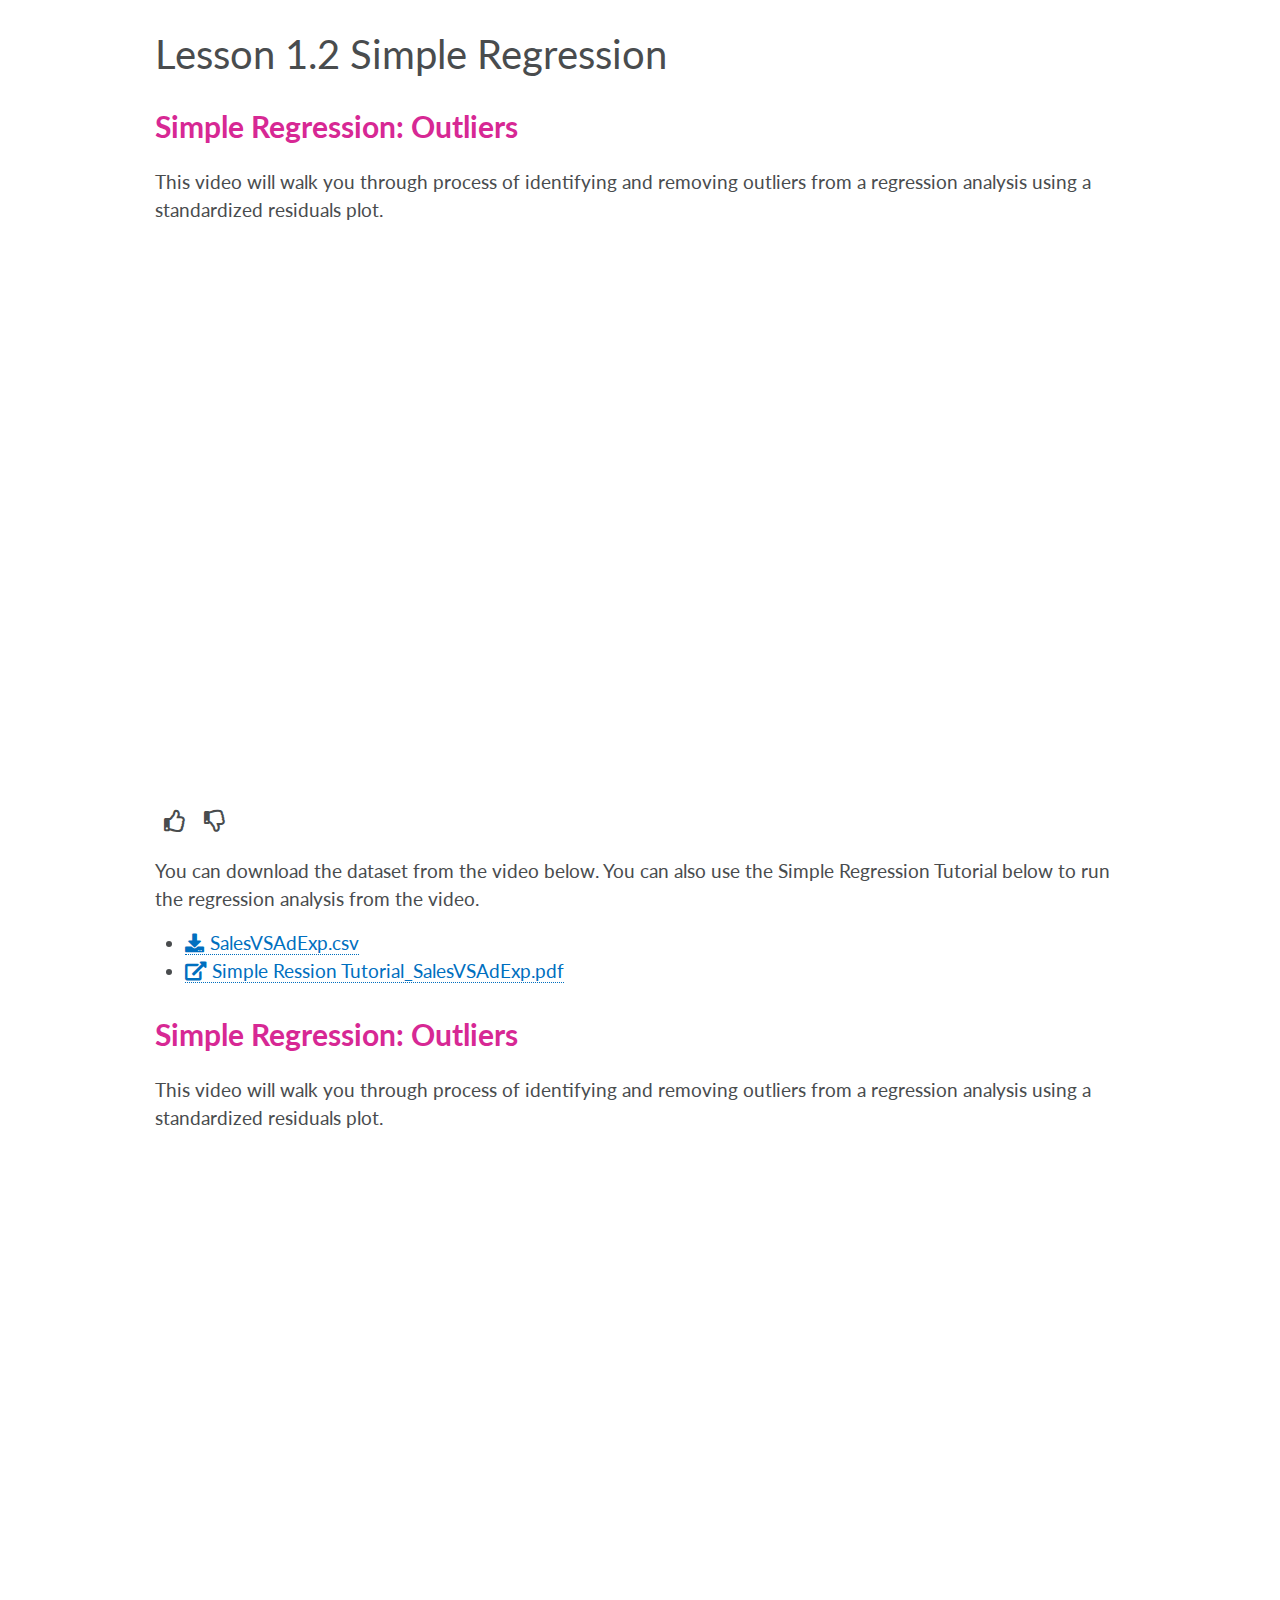
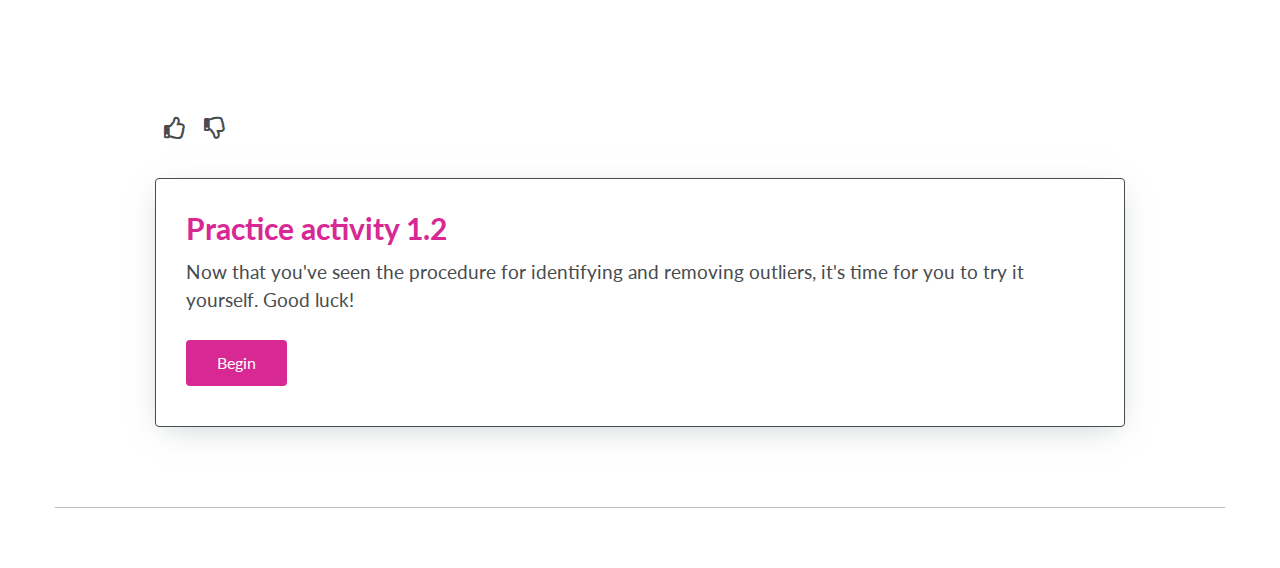
==== pages/lsl_media_feedback.html @ f77623f5 "feedback widget updates" ====
<!doctype html>
<html lang="en">

<head>
   <!-- Required meta tags -->
   <meta charset="utf-8">
   <meta name="viewport" content="width=device-width, initial-scale=1, shrink-to-fit=no">

   <!-- Bootstrap CSS -->
   <link rel="stylesheet" href="../_assets/thirdpartylib/bootstrap-4.3.1/css/bootstrap.min.css">
   <!-- Font Awesome CSS -->
   <link rel="stylesheet" href="../_assets/thirdpartylib/fontawesome-free-5.9.0-web/css/all.min.css">
   <!-- Template CSS -->
   <link rel="stylesheet" href="../_assets/css/lsl_styles.css">
   
   <title>LSL Template Elements</title>
</head>

<body>
   <div class="container-fluid">
      <div class="row">
         <div class="col-sm-10 offset-sm-1">
         
            <h1>Lesson 1.2 Simple Regression</h1>
            <h2>Simple Regression: Outliers</h2>
            <p>This video will walk you through process of identifying and removing outliers from a regression analysis using a standardized residuals plot.</p>
            
            <div class="video-wrapper">
               <iframe src="https://www.youtube.com/embed/zhdfWiLTWME?wmode=opaque?rel=0" allowfullscreen="true">
               </iframe>
            </div>

            <p>You can download the dataset from the video below. You can also use the Simple Regression Tutorial below to run the regression analysis from the video.</p>
            <ul>
            <li><a class="download" href="/d2l/common/dialogs/quickLink/quickLink.d2l?ou=208309&amp;type=coursefile&amp;fileId=video_datasets%2fSales_VS_AdExp.csv" target="_self">SalesVSAdExp.csv</a></li>
            <li><a class="new-window" href="/d2l/common/dialogs/quickLink/quickLink.d2l?ou=208309&amp;type=coursefile&amp;fileId=tutorials%2fSimple+Ression+Tutorial_SalesVSAdExp.pdf" target="_self">Simple Ression Tutorial_SalesVSAdExp.pdf</a></li>
            </ul>

            <h2>Simple Regression: Outliers</h2>
            <p>This video will walk you through process of identifying and removing outliers from a regression analysis using a standardized residuals plot.</p>
            
            <div class="video-wrapper">
               <iframe src="https://www.youtube.com/embed/YcculKCJD20?wmode=opaque?start=0&end=70" allowfullscreen="true">
               </iframe>
            </div>

            <div class="card">
               <div class="card-text">
               <h2>Practice activity 1.2</h2>
               <p>Now that you've seen the procedure for identifying and removing outliers, it's time for you to try it yourself. Good luck!</p>
               <a class="btn" target="_self" href="#" target="_self">Begin</a>
               </div>
            </div>
         </div> 
            
         <div class="col-12">
            <footer>
            <!-- <p><img src="/shared/HTML-Template-Library/HTML-Templates-Stern/pages/../_assets/img/logos/lsl_logo.png" alt="logo"></p> -->
            </footer>
         </div>
         
      </div>
   </div>
   
   
   
   <!-- scripts -->

<script src="../_assets/js/feedback_tag_modal.js"></script>
<script src="../_assets/thirdpartylib/jquery/jquery-3.3.1.slim.min.js"></script>
<!-- <script src="../_assets/thirdpartylib/popper-js/popper.min.js"></script> -->
<script src="../_assets/thirdpartylib/bootstrap-4.3.1/js/bootstrap.min.js"></script>
<!-- Template JavaScript -->
<script src="../_assets/js/scripts.min.js"></script>
</body>

</html>
---- _assets/css/lsl_styles.css ----
/*========= Fonts ==========*/
@import url("https://fonts.googleapis.com/css?family=Lato:300,300i,400,400i,700,700i,900,900i&display=swap");

/*========= Course Color ==========*/

:root {
  --course-color: #D72894;
}

/* 
Purple #6969CE
Green #2E8470
Blue #007CAD
Magenta #D72894
Plum #911975 
*/

/* Setting default colour & font family and size/scale */
html,
body {
  color: #494c4e;
  font-family: "Lato", sans-serif;
  font-size: 100%;
}

/*========= Headings ==========*/

/* Apply to all headings */
h1,
.h1,
h2,
.h2,
h3,
.h3,
h4,
.h4,
h5,
.h5,
h6,
.h6 {
  color: #494c4e;
  font-weight: bold;
}

h1,
.h1 {
  font-weight: normal;
  font-size: 2rem;
  line-height: 2.25rem;
  margin-top: 1.875rem;
  margin-bottom: 1.875rem;
}

h2,
.h2 {
  color: var(--course-color);
  font-size: 1.75rem;
  line-height: 1.875rem;
  margin-top: 1.875rem;
  margin-bottom: 1.5rem;
}

h3,
.h3 {
  font-size: 1.5rem;
  line-height: 1.5rem;
  margin-top: 1.5rem;
  margin-bottom: 1.25rem;
}

h4,
.h4 {
  font-size: 1.25rem;
  line-height: 1.5rem;
  margin-top: 1.25rem;
  margin-bottom: 1rem;
}

h5,
.h5 {
  font-size: 1rem;
  line-height: 1.5rem;
  margin-top: 1rem;
  margin-bottom: 0.75rem;
}

h6,
.h6 {
  font-size: 1rem;
  line-height: 1.5rem;
}

p {
  /* Add any custom formatting to the P tag here. */
  /* Mobile Sizing - up to $screen-md*/
  font-size: 1rem;
  line-height: 1.5rem;
  /* Tablet and up Sizing - from $screen-md*/
}

@media screen and (min-width: 900px) {

  h1,
  .h1 {
    font-weight: normal;
    font-size: 2.5rem;
    line-height: 3rem;
    margin-top: 1.875rem;
    margin-bottom: 1.875rem;
  }

  h2,
  .h2 {
    color: var(--course-color);
    font-size: 1.875rem;
    line-height: 2.25rem;
    margin-top: 1.875rem;
    margin-bottom: 1.5rem;
  }

  h3,
  .h3 {
    font-size: 1.625rem;
    line-height: 2.125rem;
    margin-top: 1.5rem;
    margin-bottom: 1.25rem;
  }

  h4,
  .h4 {
    font-size: 1.5rem;
    line-height: 2rem;
    margin-top: 1.25rem;
    margin-bottom: 1rem;
  }

  h5,
  .h5 {
    font-size: 1.3125rem;
    line-height: 1.75rem;
    margin-top: 1rem;
    margin-bottom: 0.75rem;
  }

  h6,
  .h6 {
    font-size: 1.25rem;
    line-height: 1.75rem;
  }

  p {
    font-size: 1.1875rem;
    line-height: 1.75rem;
  }
}

.lead {
  /* Part of Bootstrap 4. Lead text can be used to begin a topic and would draw learner attention to a critical point, or could be an attention catching fact.*/
  font-size: 1.875rem;
  line-height: 2rem;
}

@media (min-width: 900px) {
  .lead {
    /* Part of Bootstrap 4. Lead text can be used to begin a topic and would draw learner attention to a critical point, or could be an attention catching fact.*/
    font-size: 1.3rem;
    line-height: 1.5rem;
  }
}

hr {
  border-top: 1px solid #b5bdc2;
  margin-top: 1.5rem;
  margin-bottom: 1.5rem;
}

/*========= Page Layout ==========*/
/* Setting max width of container-fluid */
.container-fluid {
  margin: 0 auto;
  max-width: 1200px;
}

/*========= Links ==========*/
a {
  color: #006fbf;
  border-bottom: 1px dotted #006fbf;
  text-decoration: none;
}

a:hover:not(.btn),
a:focus:not(.btn),
a:active:not(.btn) {
  color: #006fbf;
  border-bottom: 1px solid #006fbf;
  text-decoration: none;
}


a.new-window::before,
a.download::before {
  -webkit-font-smoothing: antialiased;
  display: inline-block;
  font-style: normal;
  font-variant: normal;
  text-rendering: auto;
  line-height: 1;
  font-family: "Font Awesome 5 Free";
  font-weight: 900;
  margin-right: 0.35rem;
}

a.new-window::before {
  content: "\f35d";
}

a.download::before {
  content: "\f019";
}

/*========= Cards ==========*/

.card {
  border: 1px solid #494c4e;
  margin: 1.875rem 0 1.875rem 0;
  box-shadow: 0 7px 30px -10px rgba(122, 135, 142, 0.5);

  display: flex;
  flex-direction: row;
  flex-wrap: nowrap;
  justify-content: flex-start;
  align-content: stretch;
  align-items: stretch;
}

.card .card-text {
  padding: 1.875rem;
}

.card .card-text p {
  overflow-wrap: break-word;
  word-wrap: break-word;
}

.card .card-text h3,
.card .card-text h4,
.card .card-text h5,
.card .card-text h6,
.card .card-text .callout-header {
  margin-top: 0.075rem;
  margin-bottom: 0.75rem;
  font-size: 1.5rem;
  font-weight: bold;
}

.card .card-text h2 {
  margin-top: 0.075rem;
  margin-bottom: 0.75rem;
  font-weight: bold;
}

.card .card-icon {
  padding: 1.875rem 0rem 1.875rem 1.875rem;
  flex: 0 1 auto;
  align-self: auto;
  top: 0;
  bottom: 0;
  left: 0;
  right: 0;
  display: flex;
  justify-content: center;
  align-items: center;
}

.card-icon img {
  width: 5.313rem;
  height: 5.313rem;
  min-width: 5.313rem;
}

.card-icon .fa,
.card-icon .fas {
  font-size: 3.5rem;
  min-width: 5.313rem;
  text-align: center;
  color: var(--course-color);
}


/* Feedback card */

.feedback .card-text h3,
.feedback .card-text h4 {
  margin-top: 0.075rem;
  margin-bottom: 0.75rem;
  font-size: 1.2rem;
  font-weight: bold;
}

.card.feedback {
  text-align: center;
  justify-content: center;
  background-color: rgb(221, 220, 220);
  border: none;
}


#selection-feedback .btn {
  margin: 5px;
}

.ratings {
  list-style: none;
  display: flex;
  justify-content: center;
 
  
  
}

.ratings li {
  display: flex;
  flex-direction: column;
  align-items: center;
  justify-content: center;
}

.rating-text {
  text-align: center;

}

p.rating-text {
  margin: 0px;
}

.card .selected {
  border: 2px solid #494c4e;
}

.feedback .submit {
  background-color: var(--course-color);
  color: white;
}

@media screen and (max-width: 768px) {

  .card-icon .fa,
  .card-icon .fas {
    min-width: 4rem;
  }
}

/* feedback tag */

.feedback-tag {
  margin-top: calc(-2rem - 1px);
  margin-bottom: 1rem;
  /* border: 1px solid grey; */
  white-space: nowrap;
  display:flex;
  align-items: center;
  
  /* transition: width 1s, height 1s; */
}

.selectionArea {
  display: flex;
  align-items: center;
}

/* .feedback-tag.wide {
  width: 50%;
  
} */

.tag-text {
  margin-left: 10px;
}

/* .tag-text::before {
  display: inline-block;
  font-style: normal;
  font-variant: normal;
  text-rendering: auto;
  -webkit-font-smoothing: antialiased;
  font-family: "Font Awesome 5 Free"; 
  font-weight: 400; 
  content: "\f27a";
  margin-right: 8px;
 
} */






/* simple grey box without using the "card" class. */
.box-border {
  border: 1px solid #cdd5dc;
  padding: 1.875rem 6.25rem;
}



/*========= Buttons ==========*/

/* primary buttons */

.btn, 
button {
  background-color: var(--course-color);
  color: #ffffff;
  margin: 10px 0px;
  padding: 10px 30px;
  transition: filter 0.15s, background-color .15s, color .15s;
}


#download,
.btn #download {
  padding: 0.55rem 1.5rem;
  font-size: 0.8rem;
  font-weight: bold;
  transition: filter 0.5s;
  position: absolute;
  right: 0rem;
  margin-top: 0rem;
}

.btn:hover {
  background-color: var(--course-color);
  filter: brightness(1.3);
  color: #ffffff;
}


button:focus:not(:focus-visible),
.btn:focus:not(:focus-visible) {
  outline: none;
}


.btn:active,
.btn:active:hover {
  background-color: var(--course-color);
  filter: brightness(1.3);
  color: #ffffff;
}


/* secondary buttons */

.btn.secondary {
  background-color: transparent;
  /* border: 1px solid #494c4e; */
  color: var(--course-color);
  margin-right: 5px;
  transition: filter 0.15s, background-color .15s, color .15s;
}

.btn.secondary:hover,
.btn.secondary:active,
.btn.secondary:active:hover,
.btn.secondary:target {
  background-color: #fff;
  filter:brightness(.9);
  
}

/* disabled buttons */
.btn:disabled,
.btn:disabled:hover,
.btn:disabled:active,
.btn:disabled:active:hover {
  pointer-events: none;
  background-color: grey;
  color: #000000;
}


/* modal buttons */

.feedback-modal .btn {
  width: 100%;
}

/* feedback buttons */

.feedback-btn {
  /* border: 2px solid lightgrey; */
  background-color: white;
  color: #494c4e;
}



.feedback-btn:hover,
.feedback-btn:active,
.feedback-btn:active:hover,
.feedback-btn:active:hover {
  background-color: rgb(238, 238, 238);
  color: black;
}

/* .feedback input[type="submit"] {
  color: black;
} */


.tag-buttons {
  display:flex;
}

.form-buttons {
  display: inline-block;
}

.tag-buttons button,
.form-buttons button {
  font-size: 22px;
  background-color: white;
  color: #494c4e;
  border: none;
  text-align: center;
  padding: 7px;
  margin: 2px;
  border-radius: 50%;
  transition: background-color .5s ease;
  
}

.tag-buttons button:hover,
.form-butssons button:hover {
  background-color: lightgrey;
  
}

.tag-buttons.selected,
.form-buttons.selected {
  /* color: var(--course-color); */
}

.variable-text {
  font-weight: bold;
}

/*========= Feedback Modal ==========*/

.modal-overlay {
  visibility: visible;
  background-color: rgb(0, 0, 0);
  opacity: .6;
  top: 0;
  right: 0;
  bottom: 0;
  left: 0;
  position: fixed;
  transition: visiblity 0s, opacity .5s;

}

.feedback-modal {
  visibility: visible;
  position: fixed;
  top: 50%;
  left: 50%;
  transform: translate(-50%, -50%);
  width: 500px;
  max-width: 100%;
  /* height: 300px; */
  max-height: 100%;
  box-shadow:0 5px 10px rgba(0,0,0,0.3);
  border-radius: 8px;
  background-color: white;
  opacity: 1;
  transition: opacity .5s, transform .25s;
  
}

.feedback-modal-content {
  height: calc(100%);
  width: calc(100%);
  padding: 2em;
  margin: 0px;
  overflow: auto;

}

.feedback-modal-header {
  position: absolute;
  right: 0px;
  margin: 5px;
}

.modal-title {
  font-size: 1.25em;
  font-weight: 600;
  margin-right: 1em;
  margin-top: 1em;
}

.submission-area {
  padding-top: 1em;
}

.feedback-text {
  margin-bottom: 1em;
}

.close-modal {
  text-align: center;
  padding-top: 2px;
  font-size: 1.25em;
  height: 35px;
  width: 35px;
  border-radius: 50px;
  background-color: white;
  transition: background-color .2s;
  cursor: pointer;
  
}

.close-modal:hover {
  background-color: lightgray;
}

.modal-overlay.closed {
  visibility: hidden;
  opacity: 0;
}

.feedback-modal.closed {
  transform: translate(-50%, -80%);
  visibility: hidden;
  opacity: 0;
}

/*========= Prompt Card ==========*/

textarea {
  width: 100%;
  padding: 1em;
}


.hidden {
  display: none;
}

.result {
  width: 100%;
  padding: 1em;
  border-radius: 3px;
  background-color: #eeebee;
}

.feedback {
  /* color: var(--course-color); */
}

/*========= Quiz Card ==========*/
#mc form label {
  display: block
}

#mc form input {
  margin: .5em;
}


/** Videos **/

.video-wrapper {
  position: relative;
  padding-bottom: 56.25%;
  height: 0;
  margin: 2rem 0rem;
}

.slide-wrapper {
  position: relative;
  padding-bottom: 61.5%;
  height: 0;
  margin: 2rem 0rem;
}

.video-wrapper iframe,
.slide-wrapper iframe {
  position: absolute;
  top: 0;
  bottom: 0;
  left: 0;
  width: 100%;
  height: 100%;
  border: 0;
}

video {
  width: 100%;
  height: auto;
}

/*========= Lists ==========*/

ol,
ul {
  font-size: 1rem;
  padding-left: 1.25rem;
  margin-left: 0.625rem;
}

@media screen and (min-width: 900px) {

  ol,
  ul {
    font-size: 1.1875rem;
  }
}

*/ ol li,
ul li {
  padding-left: 0.5rem;
  padding-bottom: 1.25rem;
}

ol li ul,
ol li ol,
ul li ul,
ul li ol {
  margin-top: 0;
}

ol li ul li,
ol li ol li,
ul li ul li,
ul li ol li {
  margin-bottom: 0;
  padding-bottom: 0;
}

li:last-child {
  margin-bottom: 0;
  padding-bottom: 0;
}

/* Box Number List */
ol.box-number {
  counter-reset: li;
  padding-left: 3rem;
}

ol.box-number li {
  list-style: none;
  padding-bottom: 0.75rem;
  position: relative;
}

ol.box-number li:before {
  background-color: #017d79;
  border-radius: 4px;
  -webkit-box-sizing: border-box;
  box-sizing: border-box;
  color: #ffffff;
  content: counter(li);
  counter-increment: li;
  font-size: 1rem;
  font-weight: bold;
  left: -3rem;
  margin: 4px 8px 0 0;
  padding: 4px;
  position: absolute;
  text-align: center;
  top: -8px;
  width: 2rem;
}

ol.box-number ol {
  counter-reset: list;
  padding-top: 1rem;
  margin-left: 1.875rem;
}

ol.box-number ol li:before {
  content: counter(list, lower-alpha);
  counter-increment: list;
}

ol.box-number ul {
  margin-left: 1.875rem;
  padding-top: 1rem;
}

ol.box-number ul li:before {
  background-color: transparent;
  color: #000000;
  content: "\2022";
  counter-increment: list;
  font-size: 1.5rem;
  left: -3rem;
  margin-top: 0;
}

/* Icon List */
ul.list-icon {
  list-style-type: none;
}

ul.list-icon li {
  padding-bottom: 0.75rem;
  position: relative;
}

ul.list-icon span:before {
  font-size: 2rem;
  margin-left: -3rem;
  position: absolute;
  top: -6px;
}

ul.list-icon .fa-check {
  color: #46a660;
}

ul.list-icon .fa-times {
  color: #e87511;
}

/* Box Alpha List */
ol.box-alpha {
  counter-reset: letter;
  padding-left: 3rem;
}

ol.box-alpha li {
  list-style: none;
  padding-bottom: 0.75rem;
  position: relative;
}

ol.box-alpha li:before {
  background-color: #000000;
  border-radius: 4px;
  -webkit-box-sizing: border-box;
  box-sizing: border-box;
  color: #ffffff;
  content: counter(letter, lower-alpha);
  counter-increment: letter;
  font-size: 1rem;
  font-weight: bold;
  left: -3rem;
  margin: 4px 8px 0 0;
  padding: 4px;
  position: absolute;
  text-align: center;
  top: -8px;
  width: 2rem;
}

ol.box-alpha ol {
  counter-reset: list;
  padding-top: 1rem;
  margin-left: 1.875rem;
}

ol.box-alpha ol li:before {
  content: counter(list, lower-roman);
  counter-increment: list;
}

ol.box-alpha ul {
  padding-top: 1rem;
  margin-left: 1.875rem;
}

ol.box-alpha ul li:before {
  background-color: transparent;
  color: #000000;
  content: "\2022";
  counter-increment: list;
  font-size: 1.5rem;
  left: -3rem;
  margin-top: 0;
}

/* Large Number List - for Learning Objectives */
ol.large-number {
  margin-left: 0;
  padding-top: 10px;
  padding-left: 3.75rem;
  counter-reset: item;
}

ol.large-number li {
  list-style: none;
  margin-bottom: 1.25rem;
  position: relative;
}

ol.large-number li:before {
  content: counter(item) ". ";
  counter-increment: item;
  color: #017d79;
  left: -3.75rem;
  margin: 8px 8px 0 0;
  position: absolute;
  top: -0.9375rem;
  font-size: 3.125rem;
  line-height: 3rem;
  font-weight: bold;
  margin-right: 0.9375rem;
}

ol.large-number ol,
ol.large-number ul {
  counter-reset: list;
  padding-top: 1rem;
  margin-left: 1.875rem;
}

ol.large-number ol li:before,
ol.large-number ul li:before {
  color: #000000;
  counter-increment: list;
  left: -40px;
  top: -3px;
  font-size: 1.5rem;
  line-height: 1rem;
  font-weight: 400;
}

ol.large-number ol li:before {
  content: counter(list, lower-roman) ". ";
}

ol.large-number ul li:before {
  content: "\2022";
}

/* Lower alpha list*/
ol.lower-alpha {
  list-style-type: lower-alpha;
}

/* Colors for list markers */
/* Colors for background of element --used for box-number, box-list*/
ol.bg-colour-one li:before,
ul.bg-colour-one li:before {
  background-color: #017d79;
}

ol.bg-colour-one span:before,
ul.bg-colour-one span:before {
  background-color: #017d79;
}

/* Colors for text of element --used for dics ul, fa icons */
ol.text-colour-one li:before,
ul.text-colour-one li:before {
  color: #017d79;
}

ol.text-colour-one span:before,
ul.text-colour-one span:before {
  color: #017d79;
}

/* unstyled list */
.list-unstyled {
  margin-left: 0;
}

.list-unstyled li {
  padding-bottom: 0;
}

/*========= Figures ==========*/
figure {
  /* border: 1px solid #000000; */
  margin: 10px auto 10px auto;
  display: inline-block;
}

figure.figure-alt {
  border: 6px solid #d8d8d8;
}

figure figcaption {
  font-style: normal;
  margin-top: 5px;
  margin-bottom: 10px;
  text-align: center;
}

figure img {
  display: inline-block;
  max-width: 100%;
  height: auto;
  border: 0;
}

figure.float-left {
  margin-right: 1.25rem;
}

figure.float-right {
  margin-left: 1.25rem;
}

.img-200 {
  max-width: 200px;
}

.img-300 {
  max-width: 250px;
}

.img-400 {
  max-width: 400px;
}

.img-500 {
  max-width: 500px;
}

.img-600 {
  max-width: 100%;
}

@media screen and (min-width: 554px) {
  figure {
    margin-bottom: 0;
  }

  .img-200 {
    max-width: 20%;
  }

  .img-300 {
    max-width: 30%;
  }

  .img-400 {
    max-width: 50%;
  }

  .img-500 {
    max-width: 60%;
  }

  .img-600 {
    max-width: 66%;
  }
}

@media screen and (min-width: 900px) {
  .img-300 {
    max-width: 300px;
  }

  .img-400 {
    max-width: 400px;
  }

  .img-500 {
    max-width: 500px;
  }

  .img-600 {
    max-width: 550px;
  }
}

@media screen and (min-width: 992px) {
  .img-600 {
    max-width: 600px;
  }
}

/*========= Footers ==========*/
footer {
  border-top: 1px solid #b5bdc2;
  padding: 30px 0;
  margin-top: 3.125rem;
  text-align: right;
}

footer img {
  max-height: 75px;
}

footer button,
footer .btn {
  float: left;
}

/*========= Icons ==========*/

/* .fas {
  color: #006fbf;
  margin-right: 0.5rem;
} */
/*========= Images ==========*/

/*========= Jumbotrons ==========*/
.jumbotron {
  padding: 1.875rem;
  color: #ffffff;
  margin: 1.875rem 0;
  background-color: var(--course-text);
  box-shadow: 0 7px 30px -10px rgba(150, 170, 180, 0.5);
}

.jumbotron h1,
.jumbotron h2,
.jumbotron h3,
.jumbotron h4,
.jumbotron h5 {
  color: #ffffff;
  text-align: left;
  margin-top: 0;
}

/*========= Panels ==========*/
/* Two Column Panels */
.two-col-panels .row>.card:first-child {
  margin-right: 0.9375rem;
  background-color: #f7f7f7;
  padding: 30px;
}

.two-col-panels .row>.card:last-child {
  margin-left: 0.9375rem;
  background-color: #f7f7f7;
  padding: 30px;
}

.two-col-panels .card .card-body {
  padding: 1.875rem;
}

.two-col-panels .card .card-body h2,
.two-col-panels .card .card-body h3,
.two-col-panels .card .card-body h4,
.two-col-panels .card .card-body h5,
.two-col-panels .card .card-body h6,
.two-col-panels .card .card-body .card-header {
  padding-top: 0;
  margin-bottom: 0;
}

/* Stacked Panels */
.stacked-panels .card .card-body h2,
.stacked-panels .card .card-body h3,
.stacked-panels .card .card-body h4,
.stacked-panels .card .card-body h5,
.stacked-panels .card .card-body h6,
.stacked-panels .card .card-body .card-header {
  margin-top: 0;
  padding-top: 0;
}

.stacked-panels .card:first-child {
  margin-bottom: 0.9375rem;
  background-color: #f7f7f7;
  padding: 30px;
}

.stacked-panels .card:last-child {
  margin-top: 0.9375rem;
  background-color: #f7f7f7;
  padding: 30px;
}

/*========= Tables ==========*/
.table-responsive,
.table {
  color: #494c4e;
  overflow-y: hidden;
  /* padding: 1.25rem; */
}

.table-responsive caption,
.table caption {
  vertical-align: middle;
  min-height: 1.25rem;
  text-align: center;
  font-weight: bold;
}

.table-responsive th,
.table th {
  color: #494c4e;
  background-color: #f7f7f7;
  font-weight: bold;
}

.table-responsive tr,
.table-responsive td,
.table tr,
.table td {
  padding: 1.25rem;
}

@media screen and (min-width: 900px) {

  .table-responsive th,
  .table th {
    font-size: 1.25rem;
  }
}

/*========= Banners ==========*/
.overlay-content {
  -ms-flex-line-pack: center;
  align-content: center;
  text-align: center;
  overflow: hidden;
}

.overlay-content h1,
.overlay-content h2,
.overlay-content h3,
.overlay-content h4,
.overlay-content h5,
.overlay-content h6 {
  font-size: 2.5rem;
  text-align: center;
  margin-bottom: 0.9375rem;
}

.overlay-content p {
  text-align: center;
}

.overlay-content .card-body {
  background-color: transparent;
  border: 0;
}

.overlay-content.bg-darkness,
.overlay-content .bg-darkness {
  background-color: rgba(86, 90, 92, 0.9);
}

.overlay-content.bg-darkness h1,
.overlay-content.bg-darkness h2,
.overlay-content.bg-darkness h3,
.overlay-content.bg-darkness h4,
.overlay-content.bg-darkness h5,
.overlay-content.bg-darkness h6,
.overlay-content.bg-darkness p,
.overlay-content .bg-darkness h1,
.overlay-content .bg-darkness h2,
.overlay-content .bg-darkness h3,
.overlay-content .bg-darkness h4,
.overlay-content .bg-darkness h5,
.overlay-content .bg-darkness h6,
.overlay-content .bg-darkness p {
  color: #ffffff;
}

.overlay-content.bg-light,
.overlay-content .bg-light {
  background-color: #ffffff !important;
}

.overlay-content.bg-light h1,
.overlay-content.bg-light h2,
.overlay-content.bg-light h3,
.overlay-content.bg-light h4,
.overlay-content.bg-light h5,
.overlay-content.bg-light h6,
.overlay-content.bg-light p,
.overlay-content .bg-light h1,
.overlay-content .bg-light h2,
.overlay-content .bg-light h3,
.overlay-content .bg-light h4,
.overlay-content .bg-light h5,
.overlay-content .bg-light h6,
.overlay-content .bg-light p {
  color: #494c4e;
  text-align: center;
}

.intersect-wrapper {
  overflow: hidden;
}

.intersect-wrapper .intersect-content {
  background: #ffffff;
  margin: 15% auto auto;
  padding: 1.875rem 0 0.9375rem;
  overflow: hidden;
}

.fullscreen-splash .overlay-content {
  background-color: #ffffff;
}

.fullscreen-splash .overlay-content p {
  text-align: left;
}

@media screen and (min-width: 900px) {
  .fullscreen-splash {
    padding-top: 5.313rem;
    padding-bottom: 12.81rem;
  }
}

*/ .fullscreen-splash.bg-img-wrapper {
  background-repeat: no-repeat;
}

.banner-img img {
  width: 100%;
}

/*========= Accordions ==========*/
/* Accordion: Standard */
.accordion:first-child {
  margin-top: 5px;
}

.accordion .h1,
.accordion .h2,
.accordion .h3,
.accordion .h4,
.accordion .h5,
.accordion .h6,
.accordion h1,
.accordion h2,
.accordion h3,
.accordion h4,
.accordion h5,
.accordion h6 {
  font-size: 1.125rem;
}

.accordion .card {
  border: none;
  border-radius: 0;
  padding-top: 0;
  padding-bottom: 0;
}

.accordion .card .card-title {
  margin-bottom: 0;
  margin-top: 0;
  padding-top: 0;
  padding-bottom: 0;
}

.accordion .card .card-title button {
  color: #494c4e;
  font-weight: bold;
  font-size: 1.25rem;
  padding: 1.25rem;
  border: 1px solid #cdd5dc;
  border-radius: 0;
  background-color: #ffffff;
  padding-left: 70px;
}

.accordion .card .card-title button:hover,
.accordion .card .card-title button:focus {
  color: #006fbf;
}

.accordion .card .card-title button::after {
  -webkit-font-smoothing: antialiased;
  display: inline-block;
  font-style: normal;
  font-variant: normal;
  text-rendering: auto;
  line-height: 1;
  font-family: "Font Awesome 5 Free";
  font-weight: 900;
  position: absolute;
  top: 1.5rem;
  left: 2rem;
}

.accordion .card .card-title button[aria-expanded="true"]:after {
  content: "\f107";
  color: #b9c2d0;
}

.accordion .card .card-title button[aria-expanded="false"]:after {
  content: "\f105";
  color: #b9c2d0;
}

.accordion .card .card-header {
  padding: 0;
}

.accordion .card .card-header button {
  border: 1px solid #cdd5dc;
  background-color: #ffffff;
  width: 100%;
  text-align: left;
}

.accordion .card-body {
  border: 1px solid #cdd5dc;
  background-color: #f7f7f7;
}

/*========= Quick Assessments ==========*/
/*========= Tabs ==========*/
.tab-pane {
  padding-top: 15px;
  padding-bottom: 15px;
}

.list-group-item {
  font-size: 1.25rem;
  font-weight: bold;
  border-left: none;
  padding: 1.25rem;
  border-color: #cdd5dc;
  background: #f7f7f7;
}

@media screen and (max-width: 768px) {
  .list-group-item {
    margin-bottom: 0;
    border-right: none;
  }

  .list-group-item:last-child {
    border-bottom-right-radius: 0;
    border-bottom-left-radius: 0;
  }
}

.list-group-item:hover,
.list-group-item:focus {
  background-color: #ffffff;
  border-bottom: 1px solid #cdd5dc;
}

.list-group-item.active {
  background-color: #006fbf;
  border-color: #006fbf;
}

/*** Horizontal Tabs ***/
.tabs-horizontal {
  border: 1px solid #cdd5dc;
  border-radius: 5px;
}

.tabs-horizontal .list-group-item {
  border-top: none;
}

.tabs-horizontal .tab-pane {
  padding: 30px 30px 60px;
}

@media screen and (min-width: 900px) {
  .list-group.flex-md-row .list-group-item:first-child {
    border-top-right-radius: 0;
    border-bottom-left-radius: 0;
  }

  .list-group.flex-md-row .list-group-item:last-child {
    border-top-right-radius: 0.25rem;
    border-right: none;
    border-bottom-left-radius: 0rem;
    border-bottom-right-radius: 0rem;
    margin-bottom: -1px;
  }
}

/* Graphic Tabs */
.graphic-tabs {
  border: 2px solid #b3b2b3;
  padding: 20px;
  border-right: 1px solid #e0e0e0;
}

.graphic-tabs h4,
.graphic-tabs h3 {
  margin: 15px 0;
}

.graphic-tabs .graphic-tab.list-group-item {
  border: none !important;
}

.graphic-tabs .graphic-tab.active {
  background-color: #f2f4f6;
  border-color: #b3b2b3;
  color: #006fbf;
  text-decoration: underline;
  text-align: center;
}

.graphic-tabs .graphic-tab.active h4,
.graphic-tabs .graphic-tab.active h3 {
  color: #006fbf;
  text-decoration: underline;
  margin: 15px 0;
  text-align: center;
}

.graphic-tabs .content-graphic-tabs {
  background-color: #f2f4f6;
  padding: 20px 30px;
}

.graphic-tabs .content-graphic-tabs hr {
  margin: 0;
}

@media (max-width: 768px) {
  .hidden-sm {
    display: none !important;
  }
}

/*========= Columns ==========*/
/*========= Grid ==========*/
/*========= Margin ==========*/
/*========= Padding ==========*/
/*========= Width ==========*/
/*========= HTML Editor Mode ==========*/
/* switched .mce-content-body to *[contenteditable="true"] {} so we are 'editor agnostic' */
*[contenteditable="true"] {
  /* Displays the hidden background image so it can be swapper out in the editor */
  /* Expands Accordions so content can be accessed in the editor */
  /* Expand Tabs */
}

*[contenteditable="true"] .bg-img-wrapper img:first-child {
  display: block;
  max-width: 100%;
}

*[contenteditable="true"] .bg-img-wrapper {
  background-size: cover;
}

*[contenteditable="true"] .accordion .collapse:not(.show) {
  display: block;
}

*[contenteditable="true"] .accordion .h1,
*[contenteditable="true"] .accordion .h2,
*[contenteditable="true"] .accordion .h3,
*[contenteditable="true"] .accordion .h4,
*[contenteditable="true"] .accordion .h5,
*[contenteditable="true"] .accordion .h6,
*[contenteditable="true"] .accordion h1,
*[contenteditable="true"] .accordion h2,
*[contenteditable="true"] .accordion h3,
*[contenteditable="true"] .accordion h4,
*[contenteditable="true"] .accordion h5,
*[contenteditable="true"] .accordion h6 {
  text-align: left;
  color: #494c4e;
  font-weight: bold;
  font-size: 1.25rem;
  padding: 1.25rem;
  border: 1px solid #cdd5dc;
  border-radius: 0;
  background-color: #ffffff;
}

*[contenteditable="true"] .tab-content>.tab-pane {
  opacity: 1;
  display: block;
  border: 2px solid #cdd5dc;
  padding: 15px;
}

*[contenteditable="true"] .fade:not(.show) {
  opacity: 1;
}

/* Code snippets - allows text to wrap and avoids horizontal scroll bar */
pre,
pre.card {
  margin-top: 1.125rem;
  word-break: break-all;
  white-space: pre-wrap;
  white-space: -moz-pre-wrap;
  white-space: -pre-wrap;
  white-space: -o-pre-wrap;
  word-wrap: break-word;
}

pre code,
pre.card code {
  white-space: pre-wrap;
  padding: 1.125rem;
}

/* Set images to resize by default */
img {
  max-width: 100%;
  height: auto;
}

/* Hides the source backgroung image for elements using the backgroundimage.js script */
.bg-img-wrapper {
  background-size: cover;
}

.bg-img-wrapper img:first-child {
  display: none;
}

/*========= Media Query for Print ==========*/
@media print {
  .accordion .collapse:not(.show) {
    display: block;
  }

  .tab-content>.tab-pane {
    opacity: 1;
    display: block;
    border: 2px solid #cdd5dc;
    padding: 15px;
  }

  .fade:not(.show) {
    opacity: 1;
  }
}

/* BACKGROUND BRIGHTSPACE STYLES */

/*========= Blockquotes ==========*/
/* Regular Blockquote */
blockquote {
  margin-top: 3.125rem;
  margin-bottom: 3.125rem;
  font-size: 1.25rem;
  font-weight: bold;
  font-style: italic;
}

blockquote footer {
  font-size: 1.1875rem;
  font-style: normal;
  font-weight: normal;
}

.card-header {
  background-color: #f9fafb;
}

.bg-light {
  background-color: #f7f7f7 !important;
}

/* UNUSED BRIGHTSPACE STYLES */

/*
.color-prim-one {
  background-color: #494c4e;
  color: #ffffff;
}

.color-prim-two {
  background-color: #017d79;
  color: #000000;
}


.color-prim-three {
   background-color: $primary-two;
   color: $black;
}

.color-sec-one {
  background-color: #017d79;
  color: #000000;
}

.color-sec-two {
  background-color: #00afaa;
  color: #000000;
}

.color-sec-three {
  background-color: #e87511;
  color: #ffffff;
}

.color-sec-four {
  background-color: #46a660;
  color: #000000;
}

.color-sec-five {
  background-color: #006fbf;
  color: #000000;
}

.color-sec-six {
  background-color: #004489;
  color: #ffffff;
}


.color-sec-seven {
   background-color: $secondary-seven;
   color: $white;
}

.color-tint-one {
  background-color: #f2f8fc;
  color: #000000;
}

.color-tint-two {
  background-color: #99c5e5;
  color: #000000;
}

.color-tint-three {
  background-color: #ecf6ee;
  color: #000000;
}

.color-tint-four {
  background-color: #65b57b;
  color: #000000;
}

.color-tint-five {
  background-color: #dbf5fa;
  color: #000000;
}

.color-tint-six {
  background-color: #bdedf5;
  color: #000000;
}

.color-white {
  background-color: #ffffff;
  color: #000000;
}

.color-black {
  background-color: #000000;
  color: #ffffff;
}

.color-grey-one {
  background-color: #494c4e;
  color: #ffffff;
}

.color-grey-two {
  background-color: #6e7376;
  color: #000000;
}

.color-grey-three {
  background-color: #cdd5dc;
  color: #000000;
}

.color-grey-four {
  background-color: #f7f7f7;
  color: #000000;
}

.color-grey-five {
  background-color: #d3d9e3;
  color: #000000;
}

.color-grey-six {
  background-color: #b9c2d0;
  color: #000000;
}

.color-grey-seven {
  background-color: #7c8695;
  color: #000000;
}

.color-grey-eight {
  background-color: #72777a;
  color: #000000;
}

.color-grey-nine {
  background-color: #565a5c;
  color: #ffffff;
}

.color-gradient-one {
  background: -webkit-gradient(
    linear,
    left top,
    left bottom,
    from(#ffffff),
    to(#f9fafb)
  );
  background: linear-gradient(#ffffff, #f9fafb);
}

.color-gradient-two {
  background: -webkit-gradient(
    linear,
    left top,
    left bottom,
    from(#f9fafb),
    to(#f2f3f5)
  );
  background: linear-gradient(#f9fafb, #f2f3f5);
}

.color-gradient-three {
  background: -webkit-gradient(
    linear,
    left top,
    left bottom,
    from(#f9fafb),
    to(#e6eaf0)
  );
  background: linear-gradient(#f9fafb, #e6eaf0);
}

.color-gradient-four {
  background: -webkit-gradient(
    linear,
    left top,
    left bottom,
    from(#b9c2d0),
    to(#72777a)
  );
  background: linear-gradient(#b9c2d0, #72777a);
}
*/

/*** Vertical Tabs 

.tabs-vertical {
   border: 2px solid $grey-three;
   border-radius: 5px;

   .tab-content {
      padding-top: 15px;
      padding-right: 30px;
      padding-bottom: 15px;

      .tab-pane {

         h2,
         h3,
         h4,
         h5,
         h6,
         .card-header {
            &:first-child {
               color: $primary-one;
               font-size: $f24;
               padding-top: 0;
               margin-bottom: 0;
            }

         }

         padding-top: 15px;
         padding-bottom: 15px;
      }
   }

   .list-group {
      border-right: 1px solid $grey-three;
      height: 100%;
      margin-bottom: -1px;
   }

   .list-group-item {
      border-right: none;
   }

   .list-group-item:first-child {
      border-top: none;
      border-top-right-radius: 0;
   }

   .list-group-item:last-child {
      border-bottom-right-radius: 0;
   }
}
***/
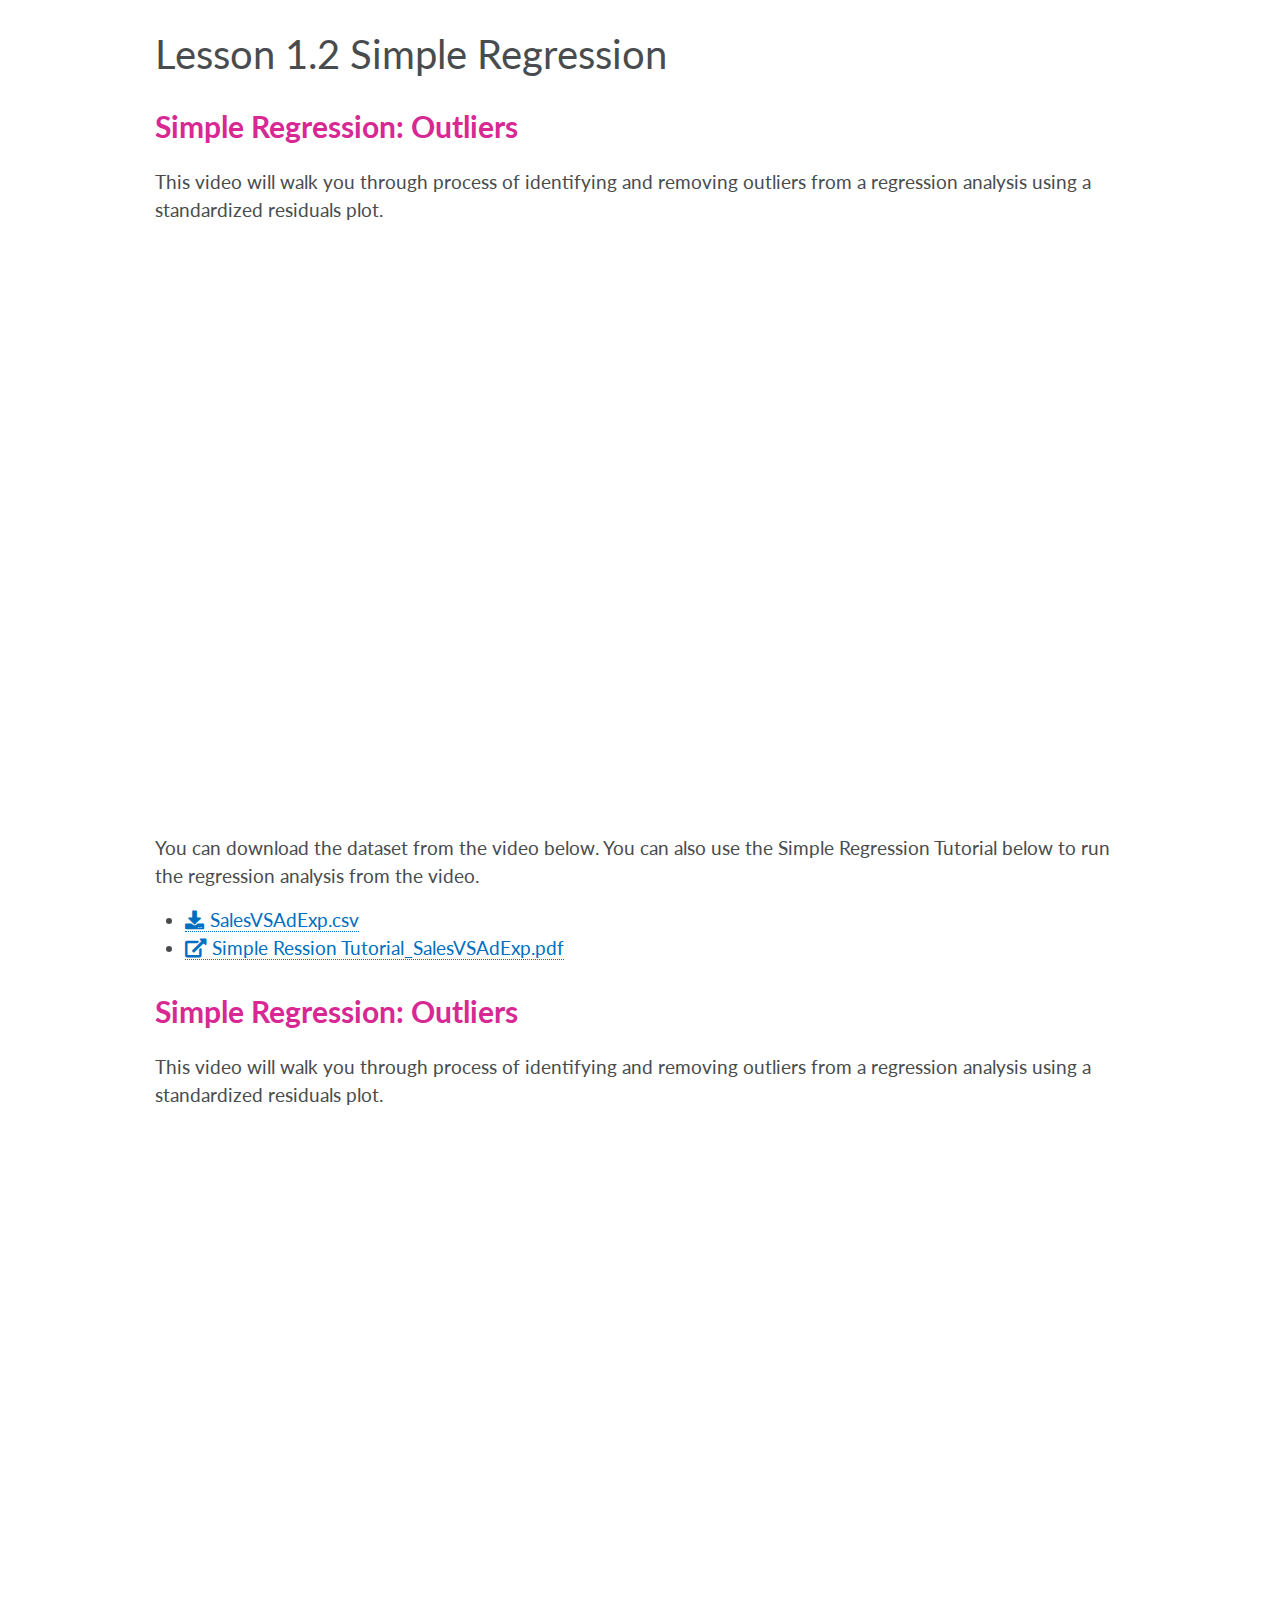
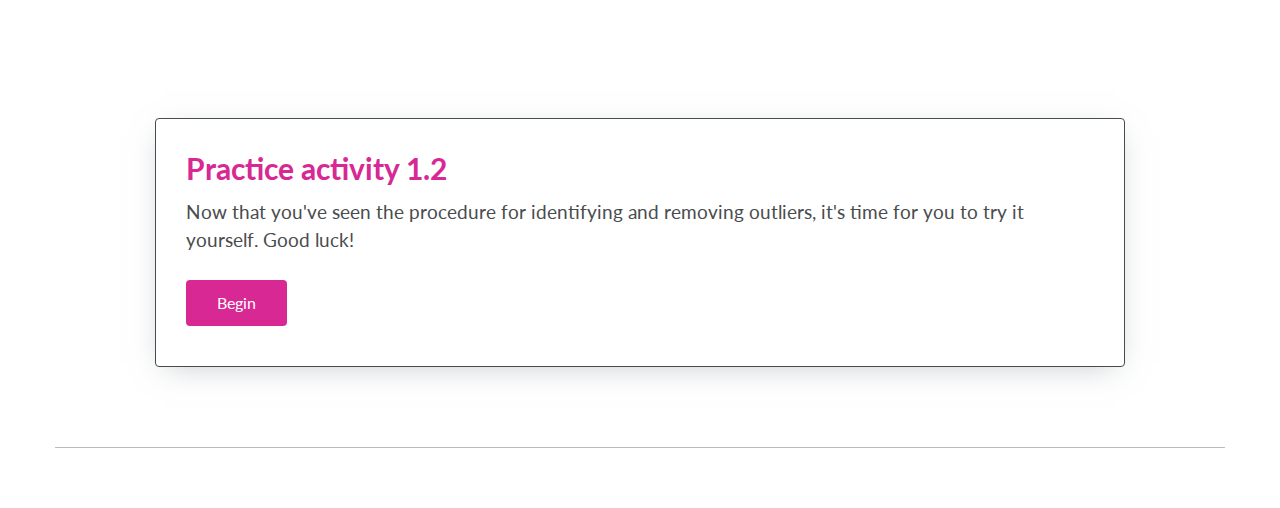
==== commit baad36d5: "css touch-ups, moved tag js file to min.js" ====
--- a/pages/lsl_media_feedback.html
+++ b/pages/lsl_media_feedback.html
@@ -66,7 +66,7 @@
    
    <!-- scripts -->
 
-<script src="../_assets/js/feedback_tag_modal.js"></script>
+<!-- <script src="../_assets/js/feedback_tag_modal.js"></script> -->
 <script src="../_assets/thirdpartylib/jquery/jquery-3.3.1.slim.min.js"></script>
 <!-- <script src="../_assets/thirdpartylib/popper-js/popper.min.js"></script> -->
 <script src="../_assets/thirdpartylib/bootstrap-4.3.1/js/bootstrap.min.js"></script>
--- a/_assets/css/lsl_styles.css
+++ b/_assets/css/lsl_styles.css
@@ -356,10 +356,10 @@
 .feedback-tag {
   margin-top: calc(-2rem - 1px);
   margin-bottom: 1rem;
-  /* border: 1px solid grey; */
   white-space: nowrap;
   display:flex;
   align-items: center;
+  gap: 25px;
   
   /* transition: width 1s, height 1s; */
 }
@@ -367,6 +367,7 @@
 .selectionArea {
   display: flex;
   align-items: center;
+
 }
 
 /* .feedback-tag.wide {
@@ -375,8 +376,9 @@
 } */
 
 .tag-text {
-  margin-left: 10px;
-}
+
+}
+
 
 /* .tag-text::before {
   display: inline-block;
@@ -511,16 +513,20 @@
 
 .tag-buttons {
   display:flex;
+  background-color: #dee2e6;
+  border-radius: 0 0 5px 5px;
+  padding: 5px;
 }
 
 .form-buttons {
   display: inline-block;
+
 }
 
 .tag-buttons button,
 .form-buttons button {
   font-size: 22px;
-  background-color: white;
+  
   color: #494c4e;
   border: none;
   text-align: center;
@@ -531,15 +537,30 @@
   
 }
 
+.tag-buttons button {
+  background-color: #dee2e6;
+}
+
+.form-buttons button {
+  background-color: white;
+}
+
+
 .tag-buttons button:hover,
-.form-butssons button:hover {
-  background-color: lightgrey;
+.form-buttons button:hover {
+  background-color: darkgrey;
   
 }
 
 .tag-buttons.selected,
 .form-buttons.selected {
   /* color: var(--course-color); */
+}
+
+.tag-buttons :disabled,
+.tag-buttons :disabled:hover {
+  color:rgba(86, 90, 92, 0.9);
+  background-color: #dee2e6;
 }
 
 .variable-text {
